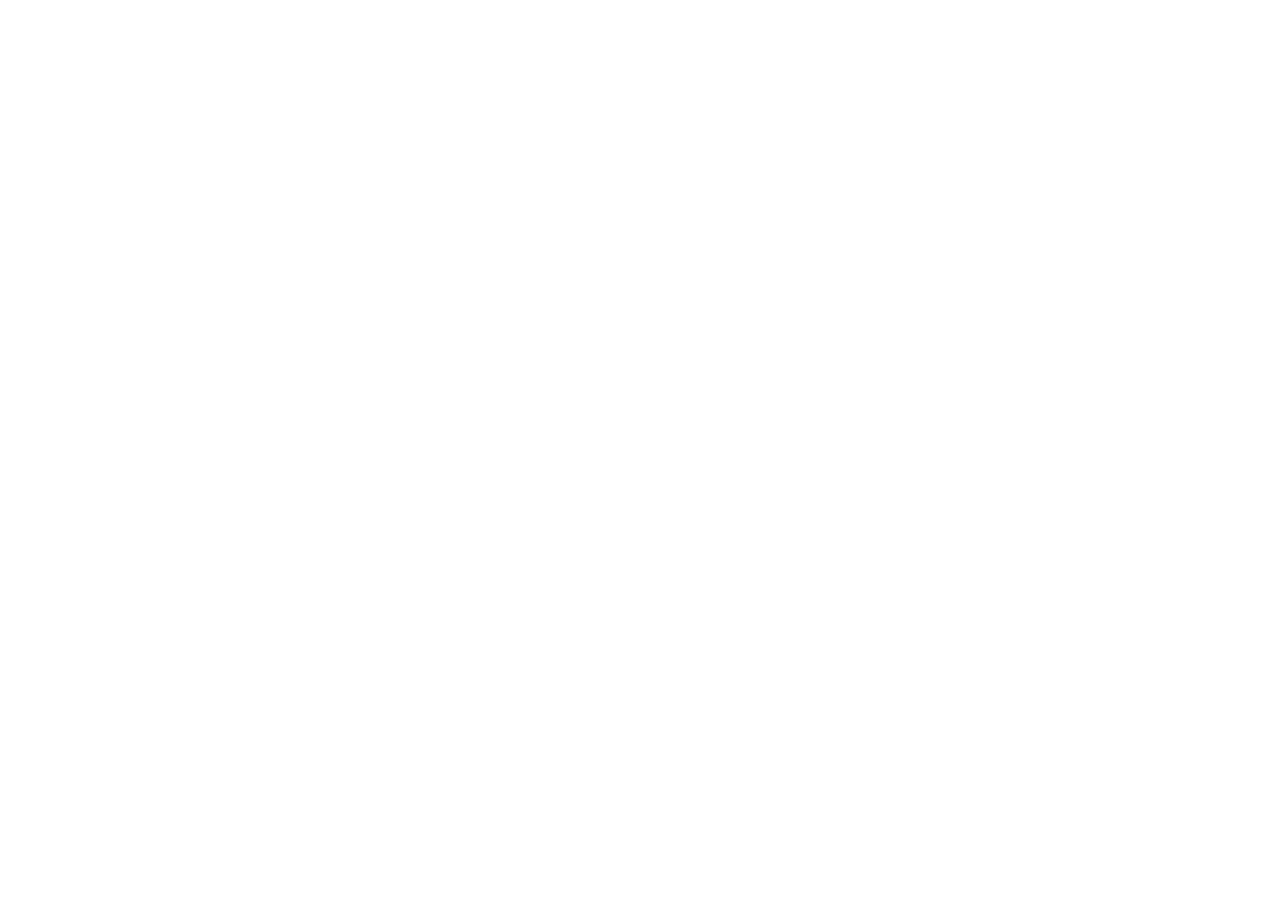
==== demo.html @ 44020f27 "Merge remote-tracking branch 'origin/master'" ====
<!DOCTYPE html>
<html lang="en">
<head>
    <meta charset="UTF-8">
    <title>Title</title>
    <script type="text/javascript">
        window.onload=function(){
          fetch("http://192.168.1.189:3005/posts/1").then(function(response){console.log(response)});
        };
    </script>
</head>
<body>

</body>
</html>
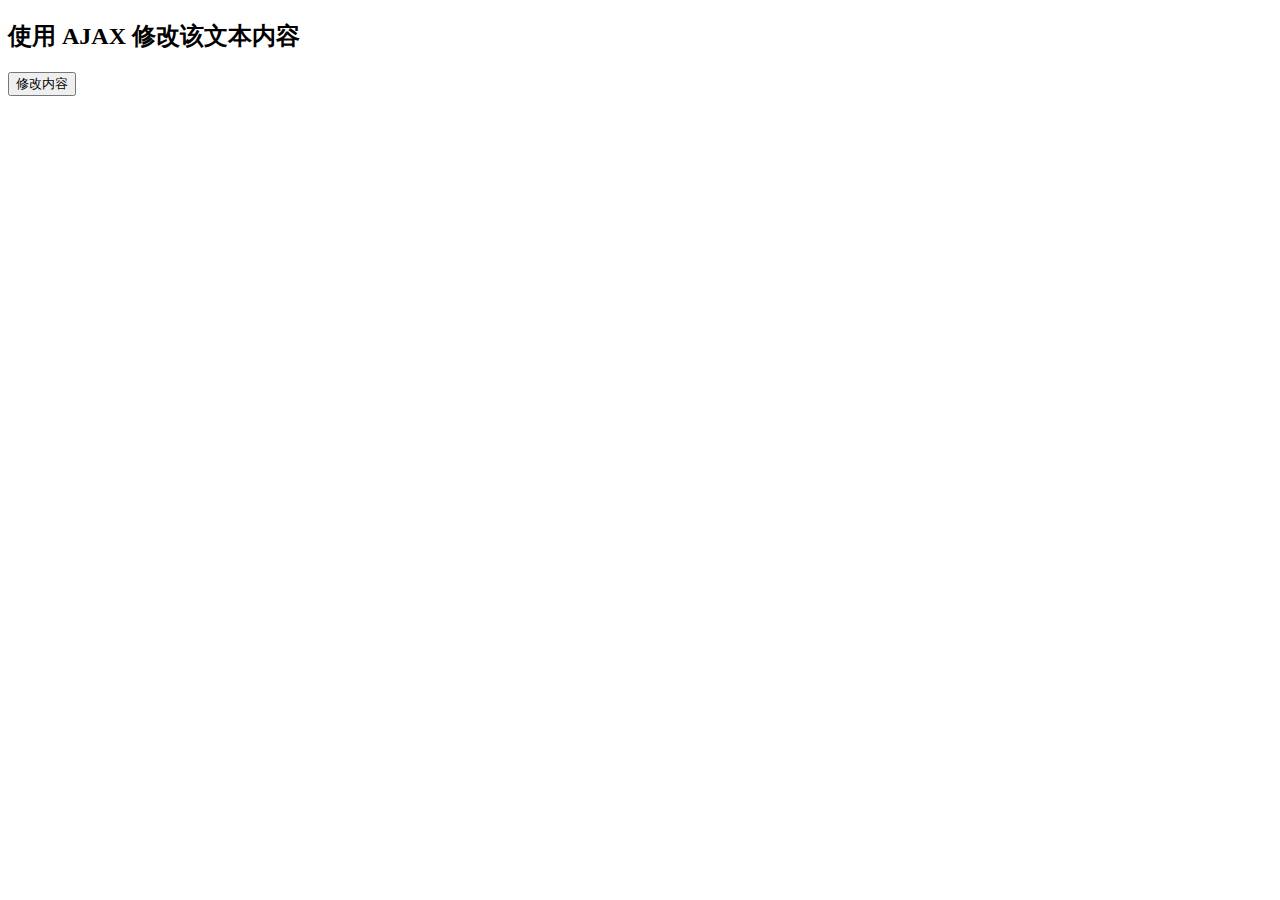
==== commit ed266564: "update" ====
--- a/demo.html
+++ b/demo.html
@@ -3,13 +3,47 @@
 <head>
     <meta charset="UTF-8">
     <title>Title</title>
+    <script src="js/jquery-1.12.3.min.js"></script>
     <script type="text/javascript">
-        window.onload=function(){
-          fetch("http://192.168.1.189:3005/posts/1").then(function(response){console.log(response)});
-        };
+          /*function acceptApproval(){
+            fetch("http://192.168.1.189:3005/posts/1").then(function(response){console.log(response)});
+          }*/
+          /*function loadXMLDoc() {
+            var xmlhttp;
+            if (window.XMLHttpRequest) {
+              //  IE7+, Firefox, Chrome, Opera, Safari 浏览器执行代码
+              xmlhttp = new XMLHttpRequest();
+            }
+            else {
+              // IE6, IE5 浏览器执行代码
+              xmlhttp = new ActiveXObject("Microsoft.XMLHTTP");
+            }
+            xmlhttp.onreadystatechange = function () {
+              if (xmlhttp.readyState == 4 && xmlhttp.status == 200) {
+                document.getElementById("myDiv").innerHTML = xmlhttp.responseText;
+              }
+            }
+            xmlhttp.open("post", "http://192.168.1.189:3005/posts", true);
+            xmlhttp.send();
+            if(xmlhttp.status == 0){
+              alert("ok");
+            }else{
+              alert("error");
+            }
+          }*/
+          $.ajax({
+            type:"post",
+            url:"http://192.168.1.189:3005/posts",
+            data:{title:123,content:456},
+            dataType: "json",
+            success : function(data){
+              window.location.href="login.html";
+            }
+          });
     </script>
 </head>
 <body>
-
+    <div id="myDiv"><h2>使用 AJAX 修改该文本内容</h2></div>
+    <button type="button" onclick="loadXMLDoc()">修改内容</button>
 </body>
 </html>